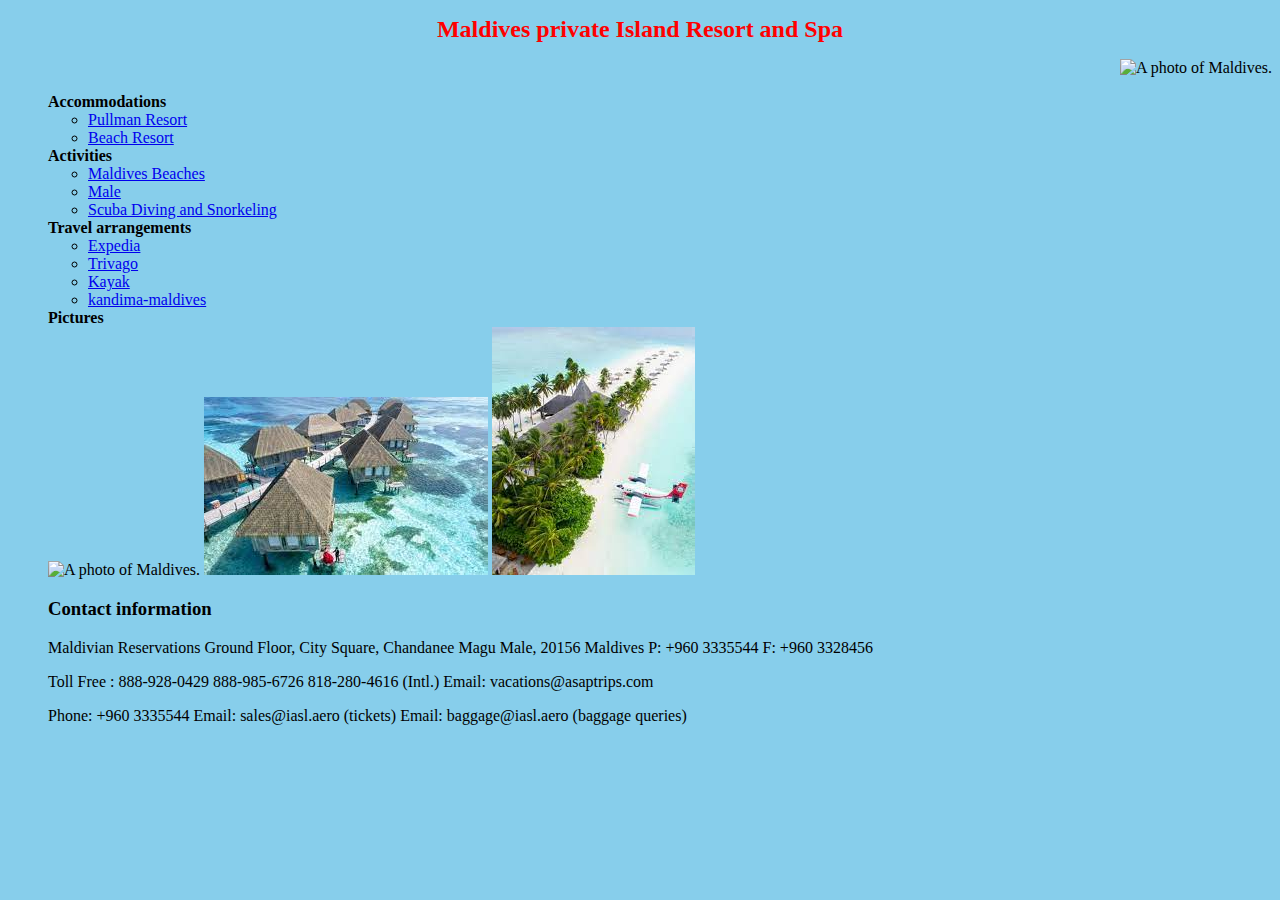
==== resort.html @ 3459d770 "changing css style" ====
<!DOCTYPE html>
<html lang="en">
<head>
  <link href="css/style.css" rel="stylesheet" type="text/css">
  <title>Maldives private Island Resort</title>
 
</head>
<body>
  <h1>Maldives private Island Resort and Spa</h1>
  <img class="s1" src="https://cdn.pixabay.com/photo/2015/11/06/13/53/sea-1027999__480.jpg" alt="A photo of Maldives."></br>
   <ul><b>Accommodations</b>
   <ul>
     <li>
       <a href ="https://luxuryescapes.com/us/offer/pullman-maldives-maamutaa/0062y000002EgEhAAK"> Pullman Resort
     </li></a>

      <li><a href="https://luxuryescapes.com/us/offer/curacao-marriott-beach-resort-dutch-caribbean/0062y000003H62nAAC">Beach Resort
          </a></li>  
  </ul>  
     
     <b>Activities</b>
     <ul>
       <li>
         <a href="https://travel.usnews.com/Maldives/Things_To_Do/Maldives_Beaches_64165/">Maldives Beaches
       </li></a>
       <li><a href ="https://travel.usnews.com/Maldives/Things_To_Do/Male_62543/">Male</li></a>
       <li><a href="https://travel.usnews.com/Maldives/Things_To_Do/Scuba_Diving_and_Snorkeling_64166/">Scuba Diving and Snorkeling</li></a>
     </ul>
    
    <b>Travel arrangements</b>
    <ul>
      <li><a href = "https://www.expedia.com/Maldives.d109.Destination-Travel-Guides?destinationId=6051084&eapid=0&gclid=Cj0KCQjwwLKFBhDPARIsAPzPi-I_Ok7NkDiZKClE8-_q408o9oIw_Qu099r3-igm4dV8ORpL8neQQTgaAkh4EALw_wcB&langid=1033&pwaLob=wizard-package-pwa&semcid=US.UB.GOOGLE.DL-c-EN.PACKAGE&semdtl=a1367521859.b137133149090.r1.g1kwd-299988937669.i1.d1239403200803.e1c.j19032828.k12462.f1.n1.l1g.h1e.m1&tpid=1"> Expedia</li></a>
      <li><a href="https://www.trivago.com/?themeId=1017&iPathId=266&sem_keyword=%2Bmaldives%20%2Bresorts&sem_creativeid=522454089526&sem_matchtype=b&sem_network=g&sem_device=c&sem_placement=&sem_target=&sem_adposition=&sem_param1=&sem_param2=&sem_campaignid=13156530672&sem_adgroupid=128054098968&sem_targetid=kwd-18107392120&sem_location=9032828&cip=1011900361&gclid=Cj0KCQjwwLKFBhDPARIsAPzPi-IuY7YrMNQgwE8DKJpvk7hmjqHI7lG2cBTQqy9eLtIJyAvacrxhY5waAhAgEALw_wcB">Trivago</li> </a>
      <li><a href ="https://www.kayak.com/Maldives-Hotels.149.dc.html?tags=f%3A375&gclid=Cj0KCQjwwLKFBhDPARIsAPzPi-KY_z1ML6EC3r6EWH34S2HQpHfcyEyT_YfAz1lQ9cVYqs2Lk-lsvFUaAgESEALw_wcB&aid=112071029166">Kayak </li></a>
      <li><a href ="https://luxuryescapes.com/us/offer/kandima-maldives/0062y000005GBVuAAO">kandima-maldives</li></a></ul>  

    <b>Pictures</b></br>
         <img src="https://encrypted-tbn0.gstatic.com/images?q=tbn:ANd9GcTDh0uhCD-baWtPDMzpZA0y7xYFFF04ejZGNA3gHA5V_y3mTBcbgqt5Kvef6bN-2qlGE6E&usqp=CAU" size="10 px" alt="A photo of Maldives.">
         <img src="[data-uri]
                    [base64]/L1jsNmdbVoOQLu/45wNhZ4mIzVoBm3uz0bSkXTZ/[base64]/zjQ4bY8uWMqEsDTK5IbfWKSnS/IR42+zAT8bNUoS5ilBDh0lNAH3GtLNeNvsOdh8hTJZJvxVxvUV6R7jdny1hlAEimajtz4NFOH2XLSpKgCDcB7GoJpvceUUmNeBU6ljxRehGbypAOLw4UCxBN2bpbhFiJimAIF9fPTSJOHBLA2DPr/aGRSmq8itJUkAA/Wu+Lf44GiqtX21oMmhKmChwzDzdjpSA14IEFQ8QahH3aGI8WvBCVtRMxbBKgdHDBTwScQHZ/M0fdwhaoKSQMpIAc0ZvmIrmJUX8R3hr777qwyF5MdJSKgs4OjtFaglIsKmzX6/2gXDzlkBJqDTMNOdawSFjKzKB0LN+Wgo3JHLlOAfhr67uUdKIKixBI3M3k8RCSoVbhvHF4Q4/EqlTMypWU/uckHiWvBfRkOJ+EQtBSQCDwqNaAQpmdmkP8X/2/MdiO0ZCkqCQAbuT523GK17VJLuBwyv6wrodSz5/j8eSp0zcwIJZPwoKi5bThSAEFSyyfETqAX3bo82LhFT1mW6RlLVtk38Y+g7L2RKlAqQEqJ3pcgVtVrC7ROaSRTJuqM3svs3MmAKWSgEsARU8W0HExs8PgU4YFITlToQXI1ezq9XMEGShJc0BIamm8bxbz6QHtvE90gDN4iXbUU3voW6wKbYsJJ9iDH4lSpipigQ/wh3CE0UCPImmpgVGY+JRO9q1I+UCT55arFjSlgAzRMbVU6R4WYBmB3ecQeKn3o7lnxz0mFpKlGrgDWu9mvwia8Qwy1UBxVVmIPRn6x5PxcwoSAU1LWFx/cQOjHzUbg4awvv8Ae8wjiv0VWWSyZMoSXuLZtS731aISVsS5YEjfWjveGsvCFgpKmcDTr9TCnby1ysygXBCQzDWn/SBDPFSXgX7pKEJIWC/6VfIca0gnFvutrXTrF+xpHeykzM16s28WgrH4JSUlSV61oLE/kwfqrWzfdPgXoUyE2ZzpuLHWPZQyyw4Ftw9K8dOED4BS1BIzsCNGuyn9Idr2d4VqzF6m3UQFiprYH8iU9AeyMSqWohiQ1tCliflSD9rzF9w8tBXnWSEgVKcmU0B0BJ1tFIwSTh5czMXK1psbJDaf1DTWGPZ4CiApTAukEEWqKEMoNQchuhHPemV5/jtD/ZchQkyjrkS6VM3w6+TtBm0ZiEoamZVgmjm4YAVrSFu0MSpKRlaoYBibgt8mflC3Z+PUZoMw0llmtUAtY3+xitNLo8/l2M8BsZKUKmzgtaixyGjUfmakw4wOPkLAlooQ/gIqDcv1eANnY6euapS27tRypSGpb9QDqPpB42XLTO7xAKSQXAPhNGtYGNC/[base64]/ONtmc9jfC9opgYUW5YEpIby/MaDA4lS0kTElFQRlPUUagijC9m5QlpC3UtTEreuZqtwhjPlgJSM3wsL1tGTHctLZ5MlpWxy/Fd3pavGAJ0gpoBQ6OzbnixGIVmIOYUFDpW8GKIVQg9fuflFETeqFYWEp8bjQsRQbzYxdhpwUcuYKFNDSm6IY/Z2ZQL0I4uwpu3aRPB4US9zm5L5i9b6l98MT009FwUNGPXTrziuZJJ8QY1djSmrNwiBd1HR6htwt1i2VNAdJcAD3TrDGTTemZc7NWpakF3FqO/V93AxA7JUmmdPr9C0MdpYhSVhZAUAWclmO7g7DSKl9o0v/lppS8SZ0Sxds/YKJa84QA1yDfgfL0jR4SQAoqADpcUFNzWpfdAsjFeEhYLKLpKa0tV2PVoslKSPEHCSCwdm6W573iYEQXiu7SqYVkUoC1FaUs19YwmOxpmKzK14faD+0eOSpWVLkAuauMxufteMzOxSlK8QYD3SKRP7Fp/olPWC4HkYGWtrM43WiozMxiMxWkXlEW22PkrzIfUgKHOxiaFGoVzBjPJxS0sHoHa2prBGI2qEqSEZgTWop+YjU6OzHSZrMNtlCEBCkqJTSlm09GgPbeLTOlqSgEKAzB9WIV9Izs3a0w0yoPNP5ij/ABmYmiUyxyQPbQHy8MZVL8Go7PYsSUFCvEHLMWAqT8iPKDMdtpC0Kl5WJH7gaxhjtyazMhv6BFkra0wVSmWnlLSPpC8mujPXscyJi5RYMWUSHLC+/lDdG3F5SkpRVLFlm+/4LRmpG1Jiq5Zb/wDxp+bXhxsRKZs1EpSCVLVcUDXPEU3Qd6Qk1LevY/wE7/8AmTW0xTAKyvmCD8Qr+m2sF9n1PMJBSQVqBImKUAQWNCPEXDE/[base64]/Yf3gTbkoLlgAF0OKPc0GlRXfrClGMKAVIV4h8TgBidAKafSFp6Ed96NBs2UchSoulmDHzJ3qf3WCjINEhRYMCksX5HSMxs/bExMwvLdO8V4ONI1UxZDMTl1MND2ZNaPFJKSRUggafLSFC9mJVnmEMoq/TUgOwb50hilBJUwykhwb2uNwMdP8A9JYHXerjfz4xTQr7QimLm4cgBa1OzUffoqgvWA8dtCZMdSgAQkBJINDSoNgaaDfGpyd4llfqG9xSvX8wNO2elLgJBSkAkHXh5H0hXIj5a/oE2SDMkutipNM2rMCOtWeGEsGX4b3tpx5xnsFju5mMAcq1HwJ/SHuI0k+WhZJYUoRrWz/eGn+xV2uvJ5LmqUACl2sHFfS8SmIKw4qBxP8AeISJWUElLZS4JL+xziSSc5IdzUt7rD/4b1qiqYKGlQK5SwpvLvCfETiCFAEf6sxIbiCzHnuh6tSQWYZlBq2U+g4wFiZYCnbwhgQK/MP7MMJSA8RPKxkWyipgGyhzS+gFbwPM2IlRfvMnBifVqxXtGQkJ/lliA5BYeX7eUCyNpzQGYHiXeIspLG+JwoQUFCnSPiSaO2ldG3Qp7QbRShJQnUAsKMK6PQ8IOx+PTKlqcpzs6Uio4F9CXjA4glaviAFy73vr9Y0SNT0ezwFJqW5wvnYYKYvbR3eL5gUD+7jp6xJXi0/tF5Rz1TATJCQWf3wgcy/[base64]/o5PjP8AHs3ktS56cPkQQcOhKc4UHzmZKWSAW8IEthWyuEawL+F0rQxynMQ9XYhlGgLboxnZfF93LEyZmqGGYUdvN+PKNds/[base64]/eJBQxsBca308402yMEZYJmKU9spsE8h5xdNid7GaZVN3PQhy59YgskkJNc1XBuN1dI9SnK+UvqAxpEEprn4MoHrFEB/[base64]/th8rLmI8JQdCDQfTWBZuGU9Ehuf5gOdg5aMp2p+If0p+ZjL4r6x5HQIGs4XV70ihH0+0dHRZEWeJ/6jHk34uv2jo6CK/JVNFOkDmOjoWh5Ol6Qbh7n3qY6OhEGi5XxDpDXDoGYUFx9I6OgCG5xtJUxqfy1fKPmU1IzGmkdHQI8D36FiP8w8j849xPxDp8xHR0D9je1/hucD4pa3rUX6Rpezf+QOY+kdHQs+AT/IOxmnM//rGbPixC3re/IR0dC5PAz8lGOQMhoPZML8b/AJYjo6IMqjTdlv8AMP8ASPmY05/Xz+gjo6K4/BX0cfi6n5GCU1Jfj9I6OijFRVM06f8ANEZV1/7sdHQy8C/9EcJdfMxXO05n5x0dB9i/8k5fwr96mBloGewv9I6Ohp9kq9BWI+JPI/SISqmtaGPY6MvA7/kyuUkPb2xjwx0dBFP/2Q==" size="10 px" alt="A photo of Maldives.">
        <img src="[data-uri]
                  HpoDn6y5H0FE8Dw6BrhVR8wEgDMKs59CT9Zol6aKdksG5JydbIMZY6ZP/SIHv8AvtWwq0kWKkafGKiqRTGqBNSNQJo0hc2MTTE0xNI0xGeUrGpUqarFMVRqVNRFGVx/[base64]/cJQs2U4hR5jkD7kwIAHfP0mgeacS91wugD3yFHp3P79p6nZ2Kqpj9OVMAQI6EfuKHbiFOAR1luo22+k561HKPd7L1QEnGC3cCgYEgnBmRBPbeK0bfA3LjMVJwxME5I6fYCh+GsK4LsVldhuAOk980xu3desaY1Esxb5fKd/wDigbVNx8e4S0U3OFhoJ2/lAiO//NK/xrWraXSpl2IB3xkz74H2qAtu7awQEMmZyZXMKc5iK0ItaQz6m0iQgiQf74OKXKa8q/oCnYJyu6bjDShB0gCSZaDIyema9M5fzG7as3LzqhVQpKJBMkgHTpMbMN+3vXmiXhb1X0OqYABEEBjBG5mJGa6n4T5kilfFJCtgtGR+oEwM5X8g9MjHJwnfi1e/uC9Kk9/g9J4JTBJEamLD2O0joYjFGW0iqOGshVCLMDaSSY9zk0UK6iDHqJNSqDURTGdqhTsagKJIzzY5qNI0qNCGxU00jUWNQEem11U90Cq9Y7D7CiBs8fRLjp/DVmBGWjcehnPXpWNfa7bZJV0EgQQwGcH33P3qH+aOmEKgTsox9gaJs8U6rLghWEhXETjB0nMYGa47i13RtSvoP4ZyUDfrK6EH+9hJiOoE+xIqHEcmtHS11ipXcIQXZYyCdgds5x2qTX9elVIXEBTA/wC5gBv7jpWo1i4NDBLbFhpEAsC51HynVBgAmTOAKGHK9a/ka4uOjMucVZW2bdqyuVJnUwdhES7AyRtjA9Kxk4prZZiNGgxG8hmZjM9xA+9dja5HqE6beouUOkGQV36wPlj6+tZHH8uK3rlsaSQA0aoY+WPLMz1p0YOCvdt+QraQuHuMFRkKeWdjB6kYicT9YqrnNlPM6jS2kPAOJIz/ADJ+tU8Pa05YrjYLvPrGAPQVO7cFwNCQ2gjeRPSARtmsrb5XehcpWBcsvDwiCYJYAdTG+31ozl3KndnDORbnM/[base64]/[base64]/wCDqr3AW4a/[base64]/YPP2RPi+FCyA5VumqCp+o/[base64]/Su8+GOYub5d2W1acZ1ABToAEII2gzOOozXeWLdq4q3EVSDlWgdcY9elOjWVb7QNKR4nZsXHjw0ZpGn5ST3jf3r0L4M5aLdy3cZLouXLbhtYgJo8Mx6hteP+k11lngkViVtqJMsQACT699zRHD2SsyZkz2j0p2HAoPl5LUEiwUjTms/mvN7PDIHvPoUnSDDGW3gAA1oSvoJugsmgDzSzn+ImDGSBnbeiOW8Ql9PEtt5ZK7EGVMGQdqxuffBFjim8RtS3P8AWjlT9VIK/ijS3sU6p2n9DV4Tn3Dajb8VQ09ZAPs5Gk/Q0XxVwEiMiN/euc/+w7KrFq5cUx+s+IpPqDH4rR4DhvCtrbwSsgxtMk4n3o2o+GKnJqNMMBpTTA0qggRNMTQHN+aW+Gt+JdbSkxME5gnYexrI4z4rtj5Ea5b0ai48o6YUOBqMHIn/AIjkoq2NwenyZ3WNW/t+TZv3pwMfvtQ/[base64]/QsMUQ9ABgg9wBFNb4g4CyIK6f/kWn3Gw+1Z168uFYGB0kH8xR/[base64]/M2LgK2EU7E6kbqcESCI+mPSrhJwfJq2XGdM9rUU9cJ8OcwvDSWcGXKsXMapMgIGyACfpNdxbYlQSIJAkdj1FdLFmWRaQ9Ox3NCXxgg5B3BAII9qJcVicyNwExctqMRrRyNs6mDY+1PXYEmZ3E8ytcMbjAPb1/M/zpbKqY8hbyqJ2AAn3qPDfHdn/8viS2ABo8sDqzGTM9varbfB3HUrcFpgc+WXRp9H2jSKt+HvhPhl8R34e3JOkAgwAMkqDtM9O1MXeypW0uK/V3/RrcL8ScO/69DRMPieuGmPzRK8baeJE+YqJB+ZRPlJGRAORg1z/PuQcPZTxUlMhdEyhLdgflO5+m1YvB8DbVj4bPbyTFt3QY92jp2q3Hygfi44vjNtPxStHoDWUOxiqn4c9CD9f6Vz/DWnIxfu/9ysPuUq/ieE1Aarlw9wXaGHUEKQIqqYEnh8y+yOU+PeeWyBYWCVaWb9IYAiB3Iznp/IbgOd2ns+ELZLNIEBWl2+UzAyCQBnYCofGXKCttfAshmyToRgAAVEsQSOp7dav+B+SJ4YvPIuBj5R8oJQROJkT3qcJLaZvj630ax/D4ulbT6bdefpZ0vB8KLVtbageUbDuTLR9TRHh+p+1SuOPeqPFpiVI4M5ucnJvb2ePcJw5Nwi4QqRlsYOyjBzv/ADormHLr0jSqxhQxZQox3BJB61H/AA6XLoQTpVXcljJYhDlvrGNqCbmdy1rSQwdRhv8Ax9964C5TknHuumdfjqyvjvh24Ms+qSNmz9FI/nSt8tgqr3QDnAM43MucT7A7iof5mdGgnI2ImI675FLg+ELqbtxiE7/qf0XsJ609PIl8z/AKa8BD2uF/[base64]/giz/DBYIEaSIMkHUcQhyIWcdBmgnFeFvwIYTZs/KF0aY825DZJkgbY9pqXDcMpKPgkEiZK4knPbYRHc1HheLA8gMwvU6gIHrvBI+xqzhLJMyzBC2VKhgJbbOcST9R3pe93opHYfB9hblw9CpDDUJyjCQJ+uR2r0Emua+D+Eti14gUaix33ECOvy7n6RXR10fSQ4419TTBVEc1RfUERAq41U9akDLozL3CqJgaZ/0mPxtW3y+1otqucD065rM4j99fxS4bmV4GHVG9UJU/Y0dgY0rbtL9dE/iFSyqgtpcGSVfbsOh7mucPACZ/w2n1t3CD9tq6biH1Nq6QMVALTIypGXKnKTadfZmJwywYi6P+oKT/ANwP9KLfUFE7xn3rRK1RfQGrsRKEq2/xQGj+lWswjygSfyfWg2uQYnc/YetR8UyPp3EdD09qtiIutFpO5gg9du38qo1HtV7HzZJ7gYio617n81LCo8f5TxCqt3iXYanBRVnr/Uk/vNYnE3lkajnSBHSQAKna4eQZjEMBMwMZP4q+1w+x3MkzGMY+01ykoxk3/[base64]/sceSCxyTTASbOFucfcYBVUIsbgeZgZyW++1SsBzlmb/[base64]/c1di+CA1TOZ267zUZPb8US6EnpH5n9mpeD6GpYPGj57sjQ6sBPcHr6fvtRacUCAGEGQAZI3OTH1/[base64]/1Y+p3PvWjasjw2BBkMjjMbSpnt8/4peSK1yImkC80dw4eSUKhG0iG/8Al0JPfr6VLguNlwzjCAiCBBUfKMdp69qtQ6hDQVIgkGAQcdDjPX0q7gODmIBKkx8u+ZxjMSB9RRWuNNCpbdo7D4f5Ul63buydJJldtgVjynfPpj3rteFshFVVEAAAddvU71m/DPLRZsKoDCfMdWDJwZEmNtvatpVrpYcajFaGxVCFSApRT09EZFqY1I01ELZA0xFSNNRIXIhpqi7iioqm8tEJkjOdft6/vFOGkRirr2230H96HVY3/wCasQ9D6cVWW9PtVoiq3QTMwKhPBUGBJxnr0/lU89/396mbW2P6ZqHhev8AKoDs4Hj/AIZFxpt3NDQIHzLg4wc9e9YPE8g4m2S9yGVQT5Nv7/eu11k4nzd+gFAc1ua4tIfJ+ruzf0ArPKMbs7cZSqjhuINtskwPXBYH+f0qq3wzQSDMiBjYek11qfC9tYkeeNp/Yn1oHmnAvbChAN4MdRHSl8O29lzqSSo5qySuo5yI/vH761ocKFC6dRZ2EncwN4npnNTXgLhElc9ZrU4X4eveG3ELCqveZbvHeKTkxycWwJpR3Ex+YAhRb6g6j1z0+1bjQLa6j5nCkR6ef+YrQs/BN24niMNLDZQPMxYgy0mBvt0g0uF+FLw8WIZ7ZClQJJkSNLdMEYB61myYpOK0/cTbMjh7JuOoKkmcKudM5MwM5EV6H8J/D9y2wu3NKyI0FQW3IO/y9NuhNWfD3wvcsX/EZ1ZApAmdUkdthEkV14p2H02+UvHSLhDyxRTilSrcNFSpUjRAMid6VORUagDEaY05pGiQDI1C4MVOovRCpAzpVRXMelFMKpdasRJFDiara39c/v3on2pVASiMdaeP3NOxzgT3/ZpeF6UQNnmvHc4CXrVsEFH1C44kxKkAY2g/0ozlHDaE1tvHr5RE4mlSrByckrO5Dor5rxEoptsRO5mCRBnIzvRfDsty2GMAx/5DBx2pUqXgyOTdjJRXwlL6h3LOT+NcgyEU+c/0B712icKoAUABQIAjEDalSrWjOy0WqsVIpUqhQ5aBn9zipqKVKqLHpGlSqEGFM1KlVoEd6rpUqvyLYjSpUqJC2MaiaVKiQuREioxTUqsWxtFMVpUqIBkSKbTSpVYJ/9k="></br>
    
     <h3>Contact information</h3>
       <p>
        Maldivian Reservations
        Ground Floor, City Square, Chandanee Magu
        Male, 20156
        Maldives
        P: +960 3335544
        F: +960 3328456
      </p>
      <p>
       
        Toll Free : 888-928-0429
        888-985-6726
        818-280-4616 (Intl.)
       Email: vacations@asaptrips.com
      </p>
      <p>
        Phone: +960 3335544
        Email: sales@iasl.aero (tickets)
        Email: baggage@iasl.aero (baggage queries) 
      </p>
  </ul>      
</body>
</html>
---- css/style.css ----
h1{
  font-size: x-large;
  color: red;
  text-align: center;
}
ul{
   line-height:normal;
   font-size: medium;
}
body {
  background-color: skyblue;
}

.s1{
   float: inline-end;
}
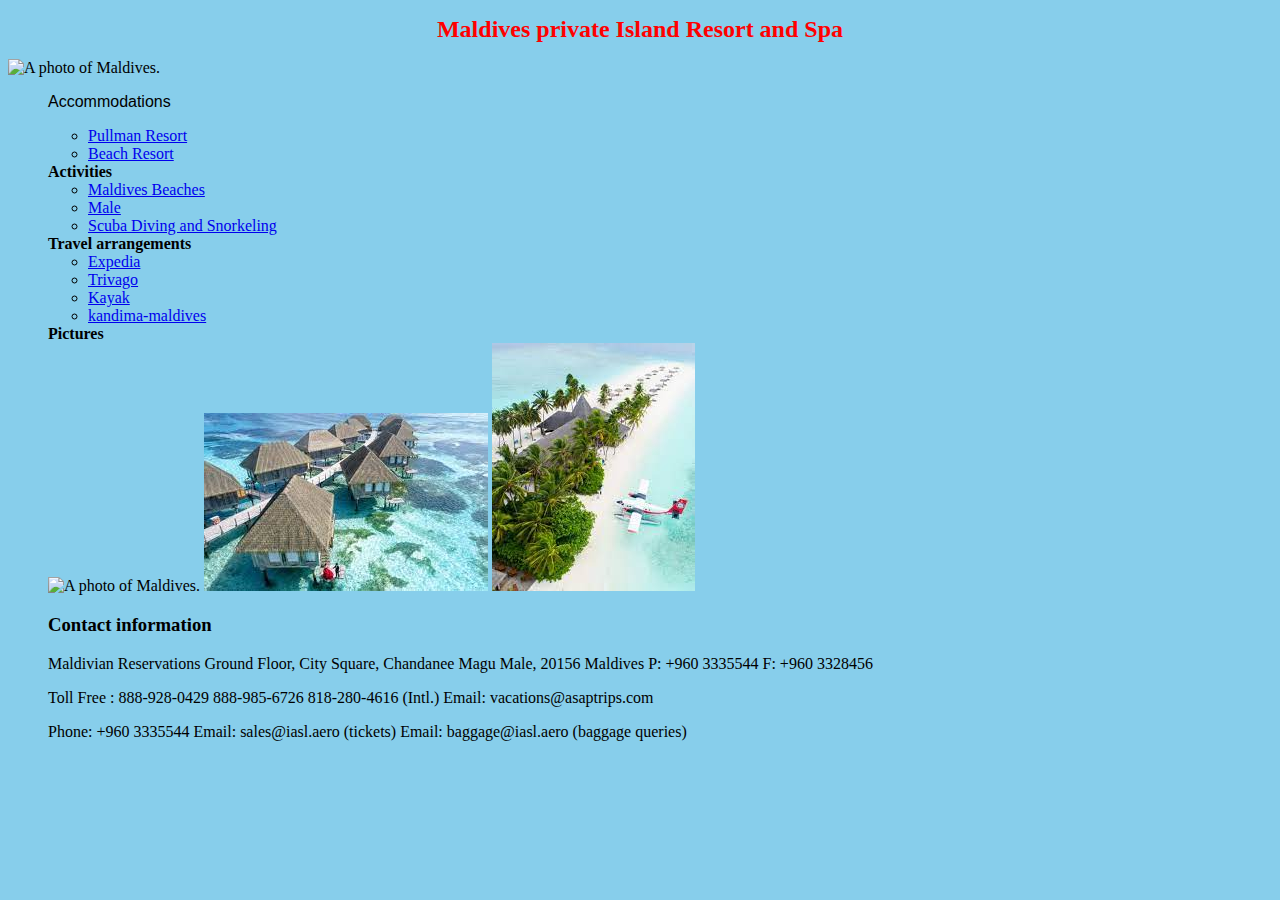
==== commit 4aba70a2: "changing image size" ====
--- a/resort.html
+++ b/resort.html
@@ -7,8 +7,8 @@
 </head>
 <body>
   <h1>Maldives private Island Resort and Spa</h1>
-  <img class="s1" src="https://cdn.pixabay.com/photo/2015/11/06/13/53/sea-1027999__480.jpg" alt="A photo of Maldives."></br>
-   <ul><b>Accommodations</b>
+  <img class="s1 centered-image" src="https://cdn.pixabay.com/photo/2015/11/06/13/53/sea-1027999__480.jpg" alt="A photo of Maldives."></br>
+   <ul><p class=p1>Accommodations</p>
    <ul>
      <li>
        <a href ="https://luxuryescapes.com/us/offer/pullman-maldives-maamutaa/0062y000002EgEhAAK"> Pullman Resort
--- a/css/style.css
+++ b/css/style.css
@@ -15,4 +15,12 @@
    float: inline-end;
 }
 
+.p1{
+  text-align-last: left;
+  font-family: 'Franklin Gothic Medium', 'Arial Narrow', Arial, sans-serif;
+}
 
+.centered-image {
+  width: 100%;
+  height: fit-content;
+}
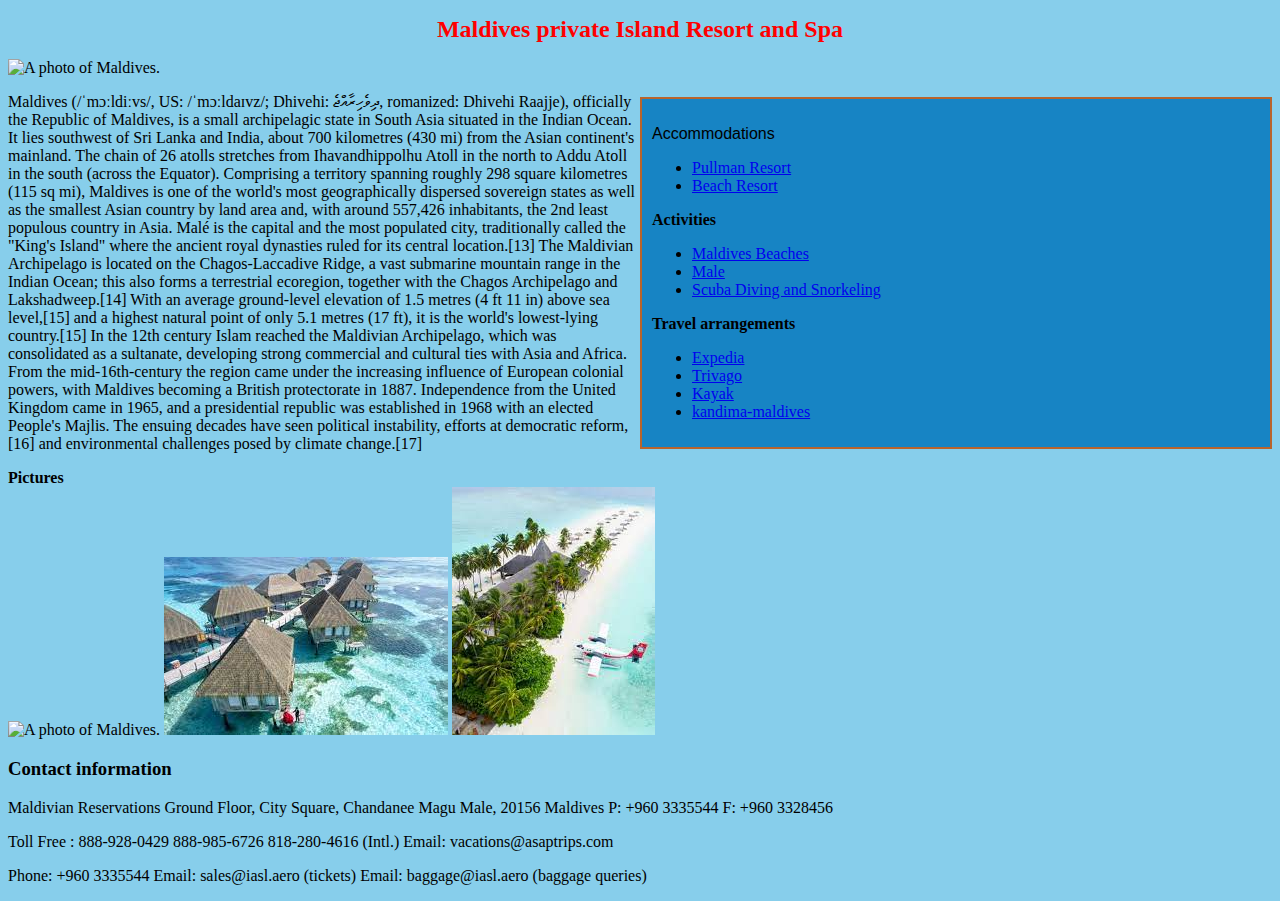
==== commit 601de82e: "working with box model" ====
--- a/resort.html
+++ b/resort.html
@@ -8,7 +8,8 @@
 <body>
   <h1>Maldives private Island Resort and Spa</h1>
   <img class="s1 centered-image" src="https://cdn.pixabay.com/photo/2015/11/06/13/53/sea-1027999__480.jpg" alt="A photo of Maldives."></br>
-   <ul><p class=p1>Accommodations</p>
+  <div class="my-class"> 
+  <p class="p1">Accommodations</p>
    <ul>
      <li>
        <a href ="https://luxuryescapes.com/us/offer/pullman-maldives-maamutaa/0062y000002EgEhAAK"> Pullman Resort
@@ -33,7 +34,36 @@
       <li><a href="https://www.trivago.com/?themeId=1017&iPathId=266&sem_keyword=%2Bmaldives%20%2Bresorts&sem_creativeid=522454089526&sem_matchtype=b&sem_network=g&sem_device=c&sem_placement=&sem_target=&sem_adposition=&sem_param1=&sem_param2=&sem_campaignid=13156530672&sem_adgroupid=128054098968&sem_targetid=kwd-18107392120&sem_location=9032828&cip=1011900361&gclid=Cj0KCQjwwLKFBhDPARIsAPzPi-IuY7YrMNQgwE8DKJpvk7hmjqHI7lG2cBTQqy9eLtIJyAvacrxhY5waAhAgEALw_wcB">Trivago</li> </a>
       <li><a href ="https://www.kayak.com/Maldives-Hotels.149.dc.html?tags=f%3A375&gclid=Cj0KCQjwwLKFBhDPARIsAPzPi-KY_z1ML6EC3r6EWH34S2HQpHfcyEyT_YfAz1lQ9cVYqs2Lk-lsvFUaAgESEALw_wcB&aid=112071029166">Kayak </li></a>
       <li><a href ="https://luxuryescapes.com/us/offer/kandima-maldives/0062y000005GBVuAAO">kandima-maldives</li></a></ul>  
+    
+    </div>
+    <p>Maldives (/ˈmɔːldiːvs/, US: /ˈmɔːldaɪvz/; Dhivehi: ދިވެހިރާއްޖެ, romanized: 
+      Dhivehi Raajje), officially the Republic of Maldives, is a small archipelagic 
+      state in South Asia situated in the Indian Ocean. It lies southwest of 
+      Sri Lanka and India, about 700 kilometres (430 mi) from the Asian continent's 
+      mainland. The chain of 26 atolls stretches from Ihavandhippolhu Atoll in the 
+      north to Addu Atoll in the south (across the Equator). Comprising a territory
+      spanning roughly 298 square kilometres (115 sq mi), Maldives is one of the 
+      world's most geographically dispersed sovereign states as well as the smallest 
+      Asian country by land area and, with around 557,426 inhabitants, the 2nd least 
+      populous country in Asia. Malé is the capital and the most populated city, 
+      traditionally called the "King's Island" where the ancient royal dynasties 
+      ruled for its central location.[13]
 
+      The Maldivian Archipelago is located on the Chagos-Laccadive Ridge, a vast 
+      submarine mountain range in the Indian Ocean; this also forms a terrestrial 
+      ecoregion, together with the Chagos Archipelago and Lakshadweep.[14] With an 
+      average ground-level elevation of 1.5 metres (4 ft 11 in) above sea level,[15] 
+      and a highest natural point of only 5.1 metres (17 ft), it is the world's 
+      lowest-lying country.[15]
+      
+      In the 12th century Islam reached the Maldivian Archipelago, which was 
+      consolidated as a sultanate, developing strong commercial and cultural ties with
+       Asia and Africa. From the mid-16th-century the region came under the increasing 
+       influence of European colonial powers, with Maldives becoming a British 
+       protectorate in 1887. Independence from the United Kingdom came in 1965, and a 
+       presidential republic was established in 1968 with an elected People's Majlis. 
+       The ensuing decades have seen political instability, efforts at democratic reform,
+       [16] and environmental challenges posed by climate change.[17]</p>
     <b>Pictures</b></br>
          <img src="https://encrypted-tbn0.gstatic.com/images?q=tbn:ANd9GcTDh0uhCD-baWtPDMzpZA0y7xYFFF04ejZGNA3gHA5V_y3mTBcbgqt5Kvef6bN-2qlGE6E&usqp=CAU" size="10 px" alt="A photo of Maldives.">
          <img src="[data-uri]
--- a/css/style.css
+++ b/css/style.css
@@ -22,5 +22,20 @@
 
 .centered-image {
   width: 100%;
+  display: block;
   height: fit-content;
 }
+.my-class {
+  border: 2px solid rgb(185, 100, 44);
+  padding: 10px;
+  background-color: rgb(23, 132, 196);
+  margin: auto;
+  margin-top: 20px;
+  margin-bottom: 20px;
+  width: 50%;
+  box-sizing: border-box;
+  float:right;
+}
+.txt-class{
+  min-width: fit-content;
+}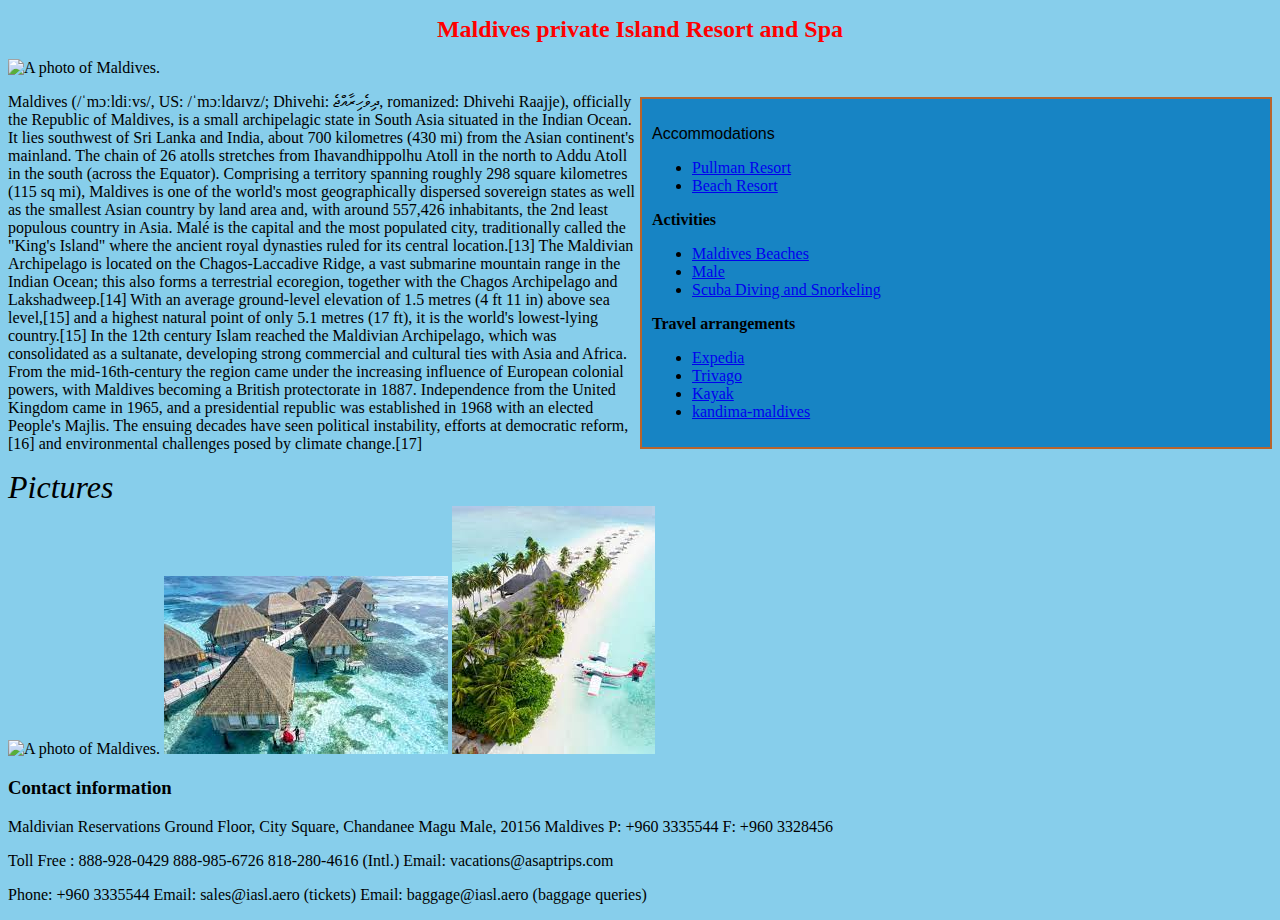
==== commit 7ebb18ed: "adding some content" ====
--- a/resort.html
+++ b/resort.html
@@ -64,7 +64,7 @@
        presidential republic was established in 1968 with an elected People's Majlis. 
        The ensuing decades have seen political instability, efforts at democratic reform,
        [16] and environmental challenges posed by climate change.[17]</p>
-    <b>Pictures</b></br>
+    <span class="my-span">Pictures</span></br>
          <img src="https://encrypted-tbn0.gstatic.com/images?q=tbn:ANd9GcTDh0uhCD-baWtPDMzpZA0y7xYFFF04ejZGNA3gHA5V_y3mTBcbgqt5Kvef6bN-2qlGE6E&usqp=CAU" size="10 px" alt="A photo of Maldives.">
          <img src="[data-uri]
                     [base64]/L1jsNmdbVoOQLu/45wNhZ4mIzVoBm3uz0bSkXTZ/[base64]/zjQ4bY8uWMqEsDTK5IbfWKSnS/IR42+zAT8bNUoS5ilBDh0lNAH3GtLNeNvsOdh8hTJZJvxVxvUV6R7jdny1hlAEimajtz4NFOH2XLSpKgCDcB7GoJpvceUUmNeBU6ljxRehGbypAOLw4UCxBN2bpbhFiJimAIF9fPTSJOHBLA2DPr/aGRSmq8itJUkAA/Wu+Lf44GiqtX21oMmhKmChwzDzdjpSA14IEFQ8QahH3aGI8WvBCVtRMxbBKgdHDBTwScQHZ/M0fdwhaoKSQMpIAc0ZvmIrmJUX8R3hr777qwyF5MdJSKgs4OjtFaglIsKmzX6/2gXDzlkBJqDTMNOdawSFjKzKB0LN+Wgo3JHLlOAfhr67uUdKIKixBI3M3k8RCSoVbhvHF4Q4/EqlTMypWU/uckHiWvBfRkOJ+EQtBSQCDwqNaAQpmdmkP8X/2/MdiO0ZCkqCQAbuT523GK17VJLuBwyv6wrodSz5/j8eSp0zcwIJZPwoKi5bThSAEFSyyfETqAX3bo82LhFT1mW6RlLVtk38Y+g7L2RKlAqQEqJ3pcgVtVrC7ROaSRTJuqM3svs3MmAKWSgEsARU8W0HExs8PgU4YFITlToQXI1ezq9XMEGShJc0BIamm8bxbz6QHtvE90gDN4iXbUU3voW6wKbYsJJ9iDH4lSpipigQ/wh3CE0UCPImmpgVGY+JRO9q1I+UCT55arFjSlgAzRMbVU6R4WYBmB3ecQeKn3o7lnxz0mFpKlGrgDWu9mvwia8Qwy1UBxVVmIPRn6x5PxcwoSAU1LWFx/cQOjHzUbg4awvv8Ae8wjiv0VWWSyZMoSXuLZtS731aISVsS5YEjfWjveGsvCFgpKmcDTr9TCnby1ysygXBCQzDWn/SBDPFSXgX7pKEJIWC/6VfIca0gnFvutrXTrF+xpHeykzM16s28WgrH4JSUlSV61oLE/kwfqrWzfdPgXoUyE2ZzpuLHWPZQyyw4Ftw9K8dOED4BS1BIzsCNGuyn9Idr2d4VqzF6m3UQFiprYH8iU9AeyMSqWohiQ1tCliflSD9rzF9w8tBXnWSEgVKcmU0B0BJ1tFIwSTh5czMXK1psbJDaf1DTWGPZ4CiApTAukEEWqKEMoNQchuhHPemV5/jtD/ZchQkyjrkS6VM3w6+TtBm0ZiEoamZVgmjm4YAVrSFu0MSpKRlaoYBibgt8mflC3Z+PUZoMw0llmtUAtY3+xitNLo8/l2M8BsZKUKmzgtaixyGjUfmakw4wOPkLAlooQ/gIqDcv1eANnY6euapS27tRypSGpb9QDqPpB42XLTO7xAKSQXAPhNGtYGNC/[base64]/ONtmc9jfC9opgYUW5YEpIby/MaDA4lS0kTElFQRlPUUagijC9m5QlpC3UtTEreuZqtwhjPlgJSM3wsL1tGTHctLZ5MlpWxy/Fd3pavGAJ0gpoBQ6OzbnixGIVmIOYUFDpW8GKIVQg9fuflFETeqFYWEp8bjQsRQbzYxdhpwUcuYKFNDSm6IY/Z2ZQL0I4uwpu3aRPB4US9zm5L5i9b6l98MT009FwUNGPXTrziuZJJ8QY1djSmrNwiBd1HR6htwt1i2VNAdJcAD3TrDGTTemZc7NWpakF3FqO/V93AxA7JUmmdPr9C0MdpYhSVhZAUAWclmO7g7DSKl9o0v/lppS8SZ0Sxds/YKJa84QA1yDfgfL0jR4SQAoqADpcUFNzWpfdAsjFeEhYLKLpKa0tV2PVoslKSPEHCSCwdm6W573iYEQXiu7SqYVkUoC1FaUs19YwmOxpmKzK14faD+0eOSpWVLkAuauMxufteMzOxSlK8QYD3SKRP7Fp/olPWC4HkYGWtrM43WiozMxiMxWkXlEW22PkrzIfUgKHOxiaFGoVzBjPJxS0sHoHa2prBGI2qEqSEZgTWop+YjU6OzHSZrMNtlCEBCkqJTSlm09GgPbeLTOlqSgEKAzB9WIV9Izs3a0w0yoPNP5ij/ABmYmiUyxyQPbQHy8MZVL8Go7PYsSUFCvEHLMWAqT8iPKDMdtpC0Kl5WJH7gaxhjtyazMhv6BFkra0wVSmWnlLSPpC8mujPXscyJi5RYMWUSHLC+/lDdG3F5SkpRVLFlm+/4LRmpG1Jiq5Zb/wDxp+bXhxsRKZs1EpSCVLVcUDXPEU3Qd6Qk1LevY/wE7/8AmTW0xTAKyvmCD8Qr+m2sF9n1PMJBSQVqBImKUAQWNCPEXDE/[base64]/Yf3gTbkoLlgAF0OKPc0GlRXfrClGMKAVIV4h8TgBidAKafSFp6Ed96NBs2UchSoulmDHzJ3qf3WCjINEhRYMCksX5HSMxs/bExMwvLdO8V4ONI1UxZDMTl1MND2ZNaPFJKSRUggafLSFC9mJVnmEMoq/TUgOwb50hilBJUwykhwb2uNwMdP8A9JYHXerjfz4xTQr7QimLm4cgBa1OzUffoqgvWA8dtCZMdSgAQkBJINDSoNgaaDfGpyd4llfqG9xSvX8wNO2elLgJBSkAkHXh5H0hXIj5a/oE2SDMkutipNM2rMCOtWeGEsGX4b3tpx5xnsFju5mMAcq1HwJ/SHuI0k+WhZJYUoRrWz/eGn+xV2uvJ5LmqUACl2sHFfS8SmIKw4qBxP8AeISJWUElLZS4JL+xziSSc5IdzUt7rD/4b1qiqYKGlQK5SwpvLvCfETiCFAEf6sxIbiCzHnuh6tSQWYZlBq2U+g4wFiZYCnbwhgQK/MP7MMJSA8RPKxkWyipgGyhzS+gFbwPM2IlRfvMnBifVqxXtGQkJ/lliA5BYeX7eUCyNpzQGYHiXeIspLG+JwoQUFCnSPiSaO2ldG3Qp7QbRShJQnUAsKMK6PQ8IOx+PTKlqcpzs6Uio4F9CXjA4glaviAFy73vr9Y0SNT0ezwFJqW5wvnYYKYvbR3eL5gUD+7jp6xJXi0/tF5Rz1TATJCQWf3wgcy/[base64]/o5PjP8AHs3ktS56cPkQQcOhKc4UHzmZKWSAW8IEthWyuEawL+F0rQxynMQ9XYhlGgLboxnZfF93LEyZmqGGYUdvN+PKNds/[base64]/eJBQxsBca308402yMEZYJmKU9spsE8h5xdNid7GaZVN3PQhy59YgskkJNc1XBuN1dI9SnK+UvqAxpEEprn4MoHrFEB/[base64]/th8rLmI8JQdCDQfTWBZuGU9Ehuf5gOdg5aMp2p+If0p+ZjL4r6x5HQIGs4XV70ihH0+0dHRZEWeJ/6jHk34uv2jo6CK/JVNFOkDmOjoWh5Ol6Qbh7n3qY6OhEGi5XxDpDXDoGYUFx9I6OgCG5xtJUxqfy1fKPmU1IzGmkdHQI8D36FiP8w8j849xPxDp8xHR0D9je1/hucD4pa3rUX6Rpezf+QOY+kdHQs+AT/IOxmnM//rGbPixC3re/IR0dC5PAz8lGOQMhoPZML8b/AJYjo6IMqjTdlv8AMP8ASPmY05/Xz+gjo6K4/BX0cfi6n5GCU1Jfj9I6OijFRVM06f8ANEZV1/7sdHQy8C/9EcJdfMxXO05n5x0dB9i/8k5fwr96mBloGewv9I6Ohp9kq9BWI+JPI/SISqmtaGPY6MvA7/kyuUkPb2xjwx0dBFP/2Q==" size="10 px" alt="A photo of Maldives.">
--- a/css/style.css
+++ b/css/style.css
@@ -38,4 +38,9 @@
 }
 .txt-class{
   min-width: fit-content;
+}
+.my-span{
+  float: center;
+  font-style: italic;
+  font-size: xx-large;
 }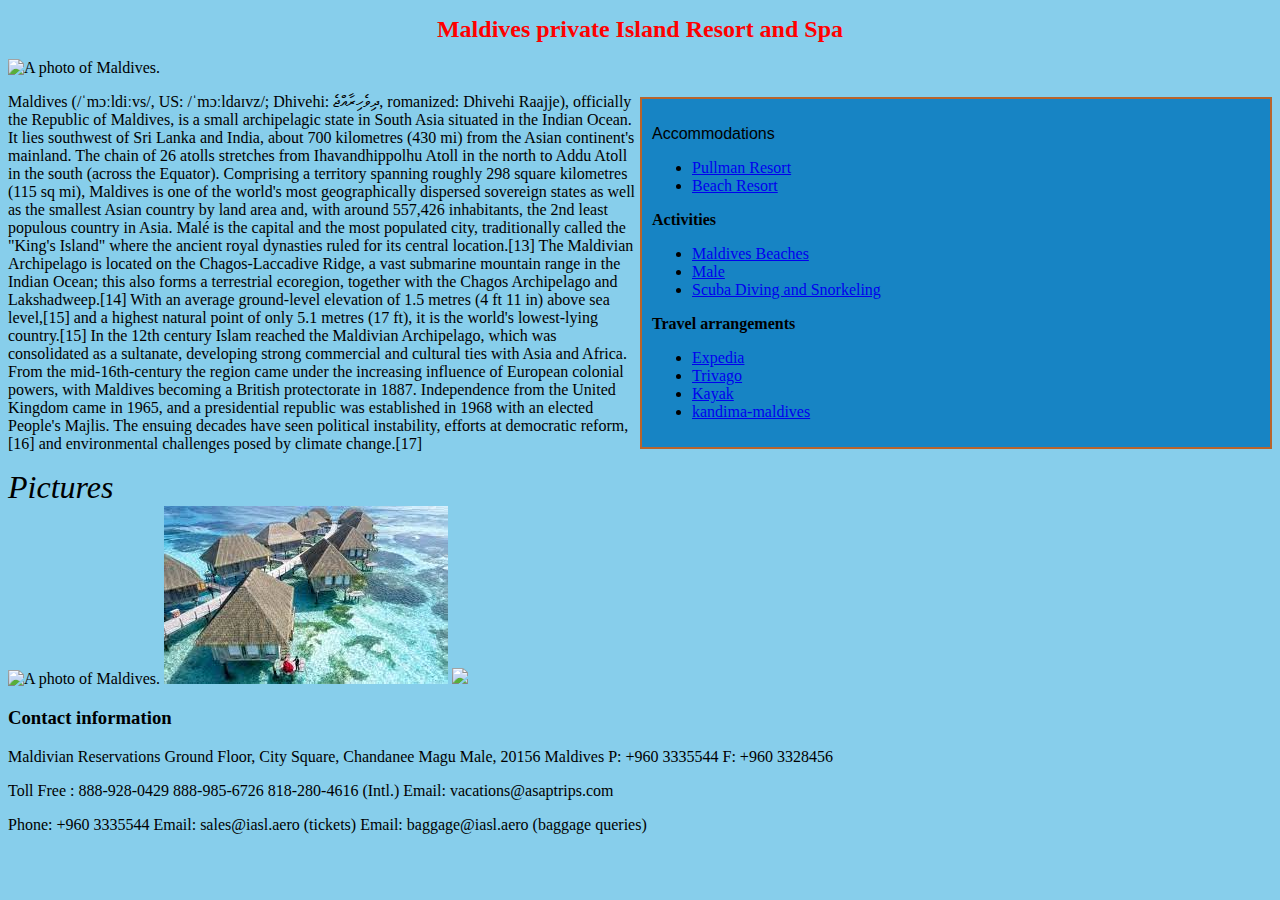
==== commit 5d3cb250: "changed the image path" ====
--- a/resort.html
+++ b/resort.html
@@ -7,7 +7,7 @@
 </head>
 <body>
   <h1>Maldives private Island Resort and Spa</h1>
-  <img class="s1 centered-image" src="https://cdn.pixabay.com/photo/2015/11/06/13/53/sea-1027999__480.jpg" alt="A photo of Maldives."></br>
+  <img src="images\resort.jpg" class="s1 centered-image" alt="A photo of Maldives."></br>
   <div class="my-class"> 
   <p class="p1">Accommodations</p>
    <ul>
@@ -65,11 +65,9 @@
        The ensuing decades have seen political instability, efforts at democratic reform,
        [16] and environmental challenges posed by climate change.[17]</p>
     <span class="my-span">Pictures</span></br>
-         <img src="https://encrypted-tbn0.gstatic.com/images?q=tbn:ANd9GcTDh0uhCD-baWtPDMzpZA0y7xYFFF04ejZGNA3gHA5V_y3mTBcbgqt5Kvef6bN-2qlGE6E&usqp=CAU" size="10 px" alt="A photo of Maldives.">
-         <img src="[data-uri]
-                    [base64]/L1jsNmdbVoOQLu/45wNhZ4mIzVoBm3uz0bSkXTZ/[base64]/zjQ4bY8uWMqEsDTK5IbfWKSnS/IR42+zAT8bNUoS5ilBDh0lNAH3GtLNeNvsOdh8hTJZJvxVxvUV6R7jdny1hlAEimajtz4NFOH2XLSpKgCDcB7GoJpvceUUmNeBU6ljxRehGbypAOLw4UCxBN2bpbhFiJimAIF9fPTSJOHBLA2DPr/aGRSmq8itJUkAA/Wu+Lf44GiqtX21oMmhKmChwzDzdjpSA14IEFQ8QahH3aGI8WvBCVtRMxbBKgdHDBTwScQHZ/M0fdwhaoKSQMpIAc0ZvmIrmJUX8R3hr777qwyF5MdJSKgs4OjtFaglIsKmzX6/2gXDzlkBJqDTMNOdawSFjKzKB0LN+Wgo3JHLlOAfhr67uUdKIKixBI3M3k8RCSoVbhvHF4Q4/EqlTMypWU/uckHiWvBfRkOJ+EQtBSQCDwqNaAQpmdmkP8X/2/MdiO0ZCkqCQAbuT523GK17VJLuBwyv6wrodSz5/j8eSp0zcwIJZPwoKi5bThSAEFSyyfETqAX3bo82LhFT1mW6RlLVtk38Y+g7L2RKlAqQEqJ3pcgVtVrC7ROaSRTJuqM3svs3MmAKWSgEsARU8W0HExs8PgU4YFITlToQXI1ezq9XMEGShJc0BIamm8bxbz6QHtvE90gDN4iXbUU3voW6wKbYsJJ9iDH4lSpipigQ/wh3CE0UCPImmpgVGY+JRO9q1I+UCT55arFjSlgAzRMbVU6R4WYBmB3ecQeKn3o7lnxz0mFpKlGrgDWu9mvwia8Qwy1UBxVVmIPRn6x5PxcwoSAU1LWFx/cQOjHzUbg4awvv8Ae8wjiv0VWWSyZMoSXuLZtS731aISVsS5YEjfWjveGsvCFgpKmcDTr9TCnby1ysygXBCQzDWn/SBDPFSXgX7pKEJIWC/6VfIca0gnFvutrXTrF+xpHeykzM16s28WgrH4JSUlSV61oLE/kwfqrWzfdPgXoUyE2ZzpuLHWPZQyyw4Ftw9K8dOED4BS1BIzsCNGuyn9Idr2d4VqzF6m3UQFiprYH8iU9AeyMSqWohiQ1tCliflSD9rzF9w8tBXnWSEgVKcmU0B0BJ1tFIwSTh5czMXK1psbJDaf1DTWGPZ4CiApTAukEEWqKEMoNQchuhHPemV5/jtD/ZchQkyjrkS6VM3w6+TtBm0ZiEoamZVgmjm4YAVrSFu0MSpKRlaoYBibgt8mflC3Z+PUZoMw0llmtUAtY3+xitNLo8/l2M8BsZKUKmzgtaixyGjUfmakw4wOPkLAlooQ/gIqDcv1eANnY6euapS27tRypSGpb9QDqPpB42XLTO7xAKSQXAPhNGtYGNC/[base64]/ONtmc9jfC9opgYUW5YEpIby/MaDA4lS0kTElFQRlPUUagijC9m5QlpC3UtTEreuZqtwhjPlgJSM3wsL1tGTHctLZ5MlpWxy/Fd3pavGAJ0gpoBQ6OzbnixGIVmIOYUFDpW8GKIVQg9fuflFETeqFYWEp8bjQsRQbzYxdhpwUcuYKFNDSm6IY/Z2ZQL0I4uwpu3aRPB4US9zm5L5i9b6l98MT009FwUNGPXTrziuZJJ8QY1djSmrNwiBd1HR6htwt1i2VNAdJcAD3TrDGTTemZc7NWpakF3FqO/V93AxA7JUmmdPr9C0MdpYhSVhZAUAWclmO7g7DSKl9o0v/lppS8SZ0Sxds/YKJa84QA1yDfgfL0jR4SQAoqADpcUFNzWpfdAsjFeEhYLKLpKa0tV2PVoslKSPEHCSCwdm6W573iYEQXiu7SqYVkUoC1FaUs19YwmOxpmKzK14faD+0eOSpWVLkAuauMxufteMzOxSlK8QYD3SKRP7Fp/olPWC4HkYGWtrM43WiozMxiMxWkXlEW22PkrzIfUgKHOxiaFGoVzBjPJxS0sHoHa2prBGI2qEqSEZgTWop+YjU6OzHSZrMNtlCEBCkqJTSlm09GgPbeLTOlqSgEKAzB9WIV9Izs3a0w0yoPNP5ij/ABmYmiUyxyQPbQHy8MZVL8Go7PYsSUFCvEHLMWAqT8iPKDMdtpC0Kl5WJH7gaxhjtyazMhv6BFkra0wVSmWnlLSPpC8mujPXscyJi5RYMWUSHLC+/lDdG3F5SkpRVLFlm+/4LRmpG1Jiq5Zb/wDxp+bXhxsRKZs1EpSCVLVcUDXPEU3Qd6Qk1LevY/wE7/8AmTW0xTAKyvmCD8Qr+m2sF9n1PMJBSQVqBImKUAQWNCPEXDE/[base64]/Yf3gTbkoLlgAF0OKPc0GlRXfrClGMKAVIV4h8TgBidAKafSFp6Ed96NBs2UchSoulmDHzJ3qf3WCjINEhRYMCksX5HSMxs/bExMwvLdO8V4ONI1UxZDMTl1MND2ZNaPFJKSRUggafLSFC9mJVnmEMoq/TUgOwb50hilBJUwykhwb2uNwMdP8A9JYHXerjfz4xTQr7QimLm4cgBa1OzUffoqgvWA8dtCZMdSgAQkBJINDSoNgaaDfGpyd4llfqG9xSvX8wNO2elLgJBSkAkHXh5H0hXIj5a/oE2SDMkutipNM2rMCOtWeGEsGX4b3tpx5xnsFju5mMAcq1HwJ/SHuI0k+WhZJYUoRrWz/eGn+xV2uvJ5LmqUACl2sHFfS8SmIKw4qBxP8AeISJWUElLZS4JL+xziSSc5IdzUt7rD/4b1qiqYKGlQK5SwpvLvCfETiCFAEf6sxIbiCzHnuh6tSQWYZlBq2U+g4wFiZYCnbwhgQK/MP7MMJSA8RPKxkWyipgGyhzS+gFbwPM2IlRfvMnBifVqxXtGQkJ/lliA5BYeX7eUCyNpzQGYHiXeIspLG+JwoQUFCnSPiSaO2ldG3Qp7QbRShJQnUAsKMK6PQ8IOx+PTKlqcpzs6Uio4F9CXjA4glaviAFy73vr9Y0SNT0ezwFJqW5wvnYYKYvbR3eL5gUD+7jp6xJXi0/tF5Rz1TATJCQWf3wgcy/[base64]/o5PjP8AHs3ktS56cPkQQcOhKc4UHzmZKWSAW8IEthWyuEawL+F0rQxynMQ9XYhlGgLboxnZfF93LEyZmqGGYUdvN+PKNds/[base64]/eJBQxsBca308402yMEZYJmKU9spsE8h5xdNid7GaZVN3PQhy59YgskkJNc1XBuN1dI9SnK+UvqAxpEEprn4MoHrFEB/[base64]/th8rLmI8JQdCDQfTWBZuGU9Ehuf5gOdg5aMp2p+If0p+ZjL4r6x5HQIGs4XV70ihH0+0dHRZEWeJ/6jHk34uv2jo6CK/JVNFOkDmOjoWh5Ol6Qbh7n3qY6OhEGi5XxDpDXDoGYUFx9I6OgCG5xtJUxqfy1fKPmU1IzGmkdHQI8D36FiP8w8j849xPxDp8xHR0D9je1/hucD4pa3rUX6Rpezf+QOY+kdHQs+AT/IOxmnM//rGbPixC3re/IR0dC5PAz8lGOQMhoPZML8b/AJYjo6IMqjTdlv8AMP8ASPmY05/Xz+gjo6K4/BX0cfi6n5GCU1Jfj9I6OijFRVM06f8ANEZV1/7sdHQy8C/9EcJdfMxXO05n5x0dB9i/8k5fwr96mBloGewv9I6Ohp9kq9BWI+JPI/SISqmtaGPY6MvA7/kyuUkPb2xjwx0dBFP/2Q==" size="10 px" alt="A photo of Maldives.">
-        <img src="[data-uri]
-                  HpoDn6y5H0FE8Dw6BrhVR8wEgDMKs59CT9Zol6aKdksG5JydbIMZY6ZP/SIHv8AvtWwq0kWKkafGKiqRTGqBNSNQJo0hc2MTTE0xNI0xGeUrGpUqarFMVRqVNRFGVx/[base64]/cJQs2U4hR5jkD7kwIAHfP0mgeacS91wugD3yFHp3P79p6nZ2Kqpj9OVMAQI6EfuKHbiFOAR1luo22+k561HKPd7L1QEnGC3cCgYEgnBmRBPbeK0bfA3LjMVJwxME5I6fYCh+GsK4LsVldhuAOk980xu3desaY1Esxb5fKd/wDigbVNx8e4S0U3OFhoJ2/lAiO//NK/xrWraXSpl2IB3xkz74H2qAtu7awQEMmZyZXMKc5iK0ItaQz6m0iQgiQf74OKXKa8q/oCnYJyu6bjDShB0gCSZaDIyema9M5fzG7as3LzqhVQpKJBMkgHTpMbMN+3vXmiXhb1X0OqYABEEBjBG5mJGa6n4T5kilfFJCtgtGR+oEwM5X8g9MjHJwnfi1e/uC9Kk9/g9J4JTBJEamLD2O0joYjFGW0iqOGshVCLMDaSSY9zk0UK6iDHqJNSqDURTGdqhTsagKJIzzY5qNI0qNCGxU00jUWNQEem11U90Cq9Y7D7CiBs8fRLjp/DVmBGWjcehnPXpWNfa7bZJV0EgQQwGcH33P3qH+aOmEKgTsox9gaJs8U6rLghWEhXETjB0nMYGa47i13RtSvoP4ZyUDfrK6EH+9hJiOoE+xIqHEcmtHS11ipXcIQXZYyCdgds5x2qTX9elVIXEBTA/wC5gBv7jpWo1i4NDBLbFhpEAsC51HynVBgAmTOAKGHK9a/ka4uOjMucVZW2bdqyuVJnUwdhES7AyRtjA9Kxk4prZZiNGgxG8hmZjM9xA+9dja5HqE6beouUOkGQV36wPlj6+tZHH8uK3rlsaSQA0aoY+WPLMz1p0YOCvdt+QraQuHuMFRkKeWdjB6kYicT9YqrnNlPM6jS2kPAOJIz/ADJ+tU8Pa05YrjYLvPrGAPQVO7cFwNCQ2gjeRPSARtmsrb5XehcpWBcsvDwiCYJYAdTG+31ozl3KndnDORbnM/[base64]/[base64]/wCDqr3AW4a/[base64]/YPP2RPi+FCyA5VumqCp+o/[base64]/Su8+GOYub5d2W1acZ1ABToAEII2gzOOozXeWLdq4q3EVSDlWgdcY9elOjWVb7QNKR4nZsXHjw0ZpGn5ST3jf3r0L4M5aLdy3cZLouXLbhtYgJo8Mx6hteP+k11lngkViVtqJMsQACT699zRHD2SsyZkz2j0p2HAoPl5LUEiwUjTms/mvN7PDIHvPoUnSDDGW3gAA1oSvoJugsmgDzSzn+ImDGSBnbeiOW8Ql9PEtt5ZK7EGVMGQdqxuffBFjim8RtS3P8AWjlT9VIK/ijS3sU6p2n9DV4Tn3Dajb8VQ09ZAPs5Gk/Q0XxVwEiMiN/euc/+w7KrFq5cUx+s+IpPqDH4rR4DhvCtrbwSsgxtMk4n3o2o+GKnJqNMMBpTTA0qggRNMTQHN+aW+Gt+JdbSkxME5gnYexrI4z4rtj5Ea5b0ai48o6YUOBqMHIn/AIjkoq2NwenyZ3WNW/t+TZv3pwMfvtQ/[base64]/QsMUQ9ABgg9wBFNb4g4CyIK6f/kWn3Gw+1Z168uFYGB0kH8xR/[base64]/M2LgK2EU7E6kbqcESCI+mPSrhJwfJq2XGdM9rUU9cJ8OcwvDSWcGXKsXMapMgIGyACfpNdxbYlQSIJAkdj1FdLFmWRaQ9Ox3NCXxgg5B3BAII9qJcVicyNwExctqMRrRyNs6mDY+1PXYEmZ3E8ytcMbjAPb1/M/zpbKqY8hbyqJ2AAn3qPDfHdn/8viS2ABo8sDqzGTM9varbfB3HUrcFpgc+WXRp9H2jSKt+HvhPhl8R34e3JOkAgwAMkqDtM9O1MXeypW0uK/V3/RrcL8ScO/69DRMPieuGmPzRK8baeJE+YqJB+ZRPlJGRAORg1z/PuQcPZTxUlMhdEyhLdgflO5+m1YvB8DbVj4bPbyTFt3QY92jp2q3Hygfi44vjNtPxStHoDWUOxiqn4c9CD9f6Vz/DWnIxfu/9ysPuUq/ieE1Aarlw9wXaGHUEKQIqqYEnh8y+yOU+PeeWyBYWCVaWb9IYAiB3Iznp/IbgOd2ns+ELZLNIEBWl2+UzAyCQBnYCofGXKCttfAshmyToRgAAVEsQSOp7dav+B+SJ4YvPIuBj5R8oJQROJkT3qcJLaZvj630ax/D4ulbT6bdefpZ0vB8KLVtbageUbDuTLR9TRHh+p+1SuOPeqPFpiVI4M5ucnJvb2ePcJw5Nwi4QqRlsYOyjBzv/ADormHLr0jSqxhQxZQox3BJB61H/AA6XLoQTpVXcljJYhDlvrGNqCbmdy1rSQwdRhv8Ax9964C5TknHuumdfjqyvjvh24Ms+qSNmz9FI/nSt8tgqr3QDnAM43MucT7A7iof5mdGgnI2ImI675FLg+ELqbtxiE7/qf0XsJ609PIl8z/AKa8BD2uF/[base64]/giz/DBYIEaSIMkHUcQhyIWcdBmgnFeFvwIYTZs/KF0aY825DZJkgbY9pqXDcMpKPgkEiZK4knPbYRHc1HheLA8gMwvU6gIHrvBI+xqzhLJMyzBC2VKhgJbbOcST9R3pe93opHYfB9hblw9CpDDUJyjCQJ+uR2r0Emua+D+Eti14gUaix33ECOvy7n6RXR10fSQ4419TTBVEc1RfUERAq41U9akDLozL3CqJgaZ/0mPxtW3y+1otqucD065rM4j99fxS4bmV4GHVG9UJU/Y0dgY0rbtL9dE/iFSyqgtpcGSVfbsOh7mucPACZ/w2n1t3CD9tq6biH1Nq6QMVALTIypGXKnKTadfZmJwywYi6P+oKT/ANwP9KLfUFE7xn3rRK1RfQGrsRKEq2/xQGj+lWswjygSfyfWg2uQYnc/YetR8UyPp3EdD09qtiIutFpO5gg9du38qo1HtV7HzZJ7gYio617n81LCo8f5TxCqt3iXYanBRVnr/Uk/vNYnE3lkajnSBHSQAKna4eQZjEMBMwMZP4q+1w+x3MkzGMY+01ykoxk3/[base64]/sceSCxyTTASbOFucfcYBVUIsbgeZgZyW++1SsBzlmb/[base64]/c1di+CA1TOZ267zUZPb8US6EnpH5n9mpeD6GpYPGj57sjQ6sBPcHr6fvtRacUCAGEGQAZI3OTH1/[base64]/1Y+p3PvWjasjw2BBkMjjMbSpnt8/4peSK1yImkC80dw4eSUKhG0iG/8Al0JPfr6VLguNlwzjCAiCBBUfKMdp69qtQ6hDQVIgkGAQcdDjPX0q7gODmIBKkx8u+ZxjMSB9RRWuNNCpbdo7D4f5Ul63buydJJldtgVjynfPpj3rteFshFVVEAAAddvU71m/DPLRZsKoDCfMdWDJwZEmNtvatpVrpYcajFaGxVCFSApRT09EZFqY1I01ELZA0xFSNNRIXIhpqi7iioqm8tEJkjOdft6/vFOGkRirr2230H96HVY3/wCasQ9D6cVWW9PtVoiq3QTMwKhPBUGBJxnr0/lU89/396mbW2P6ZqHhev8AKoDs4Hj/AIZFxpt3NDQIHzLg4wc9e9YPE8g4m2S9yGVQT5Nv7/eu11k4nzd+gFAc1ua4tIfJ+ruzf0ArPKMbs7cZSqjhuINtskwPXBYH+f0qq3wzQSDMiBjYek11qfC9tYkeeNp/Yn1oHmnAvbChAN4MdRHSl8O29lzqSSo5qySuo5yI/vH761ocKFC6dRZ2EncwN4npnNTXgLhElc9ZrU4X4eveG3ELCqveZbvHeKTkxycWwJpR3Ex+YAhRb6g6j1z0+1bjQLa6j5nCkR6ef+YrQs/BN24niMNLDZQPMxYgy0mBvt0g0uF+FLw8WIZ7ZClQJJkSNLdMEYB61myYpOK0/cTbMjh7JuOoKkmcKudM5MwM5EV6H8J/D9y2wu3NKyI0FQW3IO/y9NuhNWfD3wvcsX/EZ1ZApAmdUkdthEkV14p2H02+UvHSLhDyxRTilSrcNFSpUjRAMid6VORUagDEaY05pGiQDI1C4MVOovRCpAzpVRXMelFMKpdasRJFDiara39c/v3on2pVASiMdaeP3NOxzgT3/ZpeF6UQNnmvHc4CXrVsEFH1C44kxKkAY2g/0ozlHDaE1tvHr5RE4mlSrByckrO5Dor5rxEoptsRO5mCRBnIzvRfDsty2GMAx/5DBx2pUqXgyOTdjJRXwlL6h3LOT+NcgyEU+c/0B712icKoAUABQIAjEDalSrWjOy0WqsVIpUqhQ5aBn9zipqKVKqLHpGlSqEGFM1KlVoEd6rpUqvyLYjSpUqJC2MaiaVKiQuREioxTUqsWxtFMVpUqIBkSKbTSpVYJ/9k="></br>
+         <img src="imges.jfif" size="10 px" alt="A photo of Maldives.">
+         <img src="download.jfif" size="10 px" alt="A photo of Maldives.">
+        <img src="download(1).jfif"></br>
     
      <h3>Contact information</h3>
        <p>
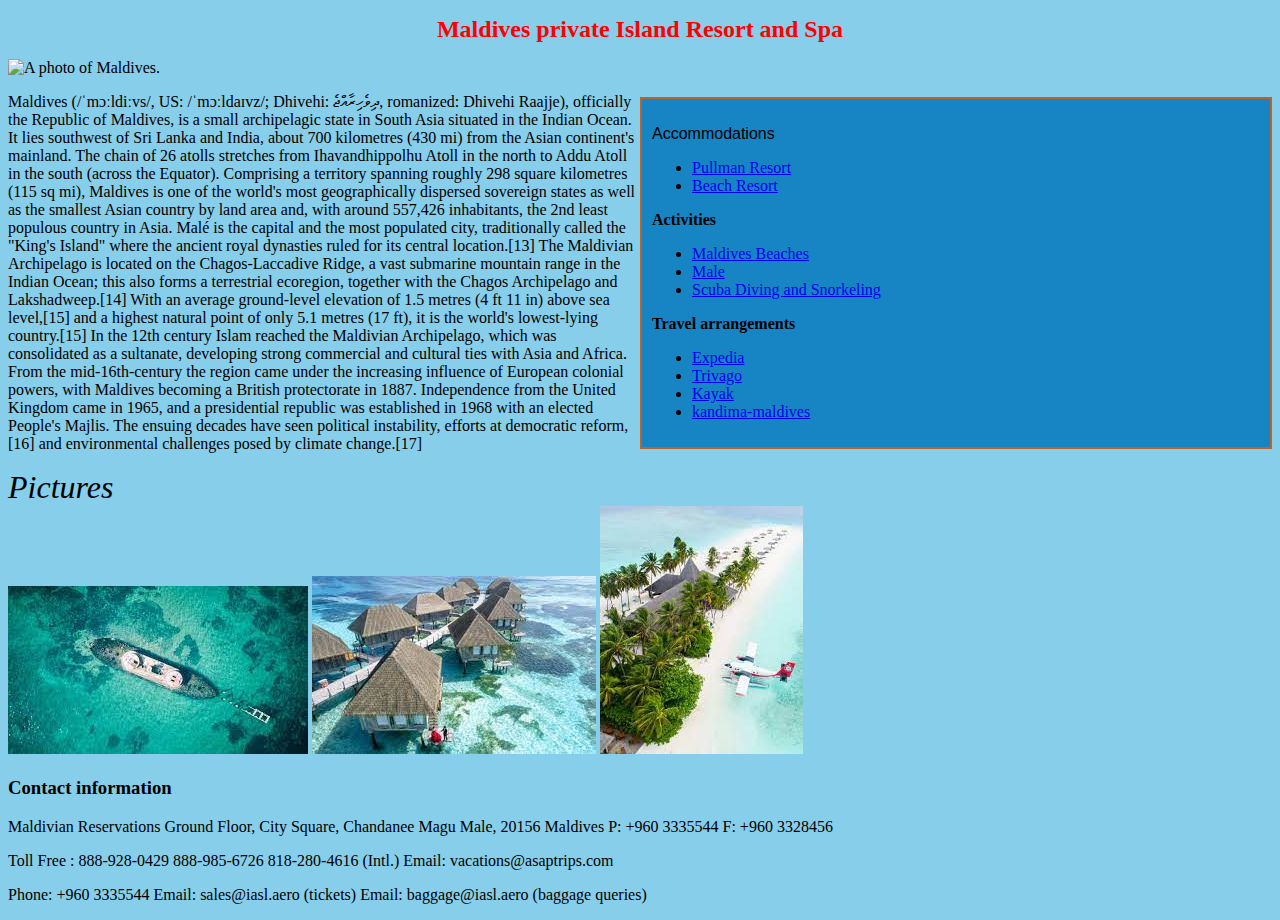
==== commit 6db60ac0: "added new path to image" ====
--- a/resort.html
+++ b/resort.html
@@ -65,7 +65,7 @@
        The ensuing decades have seen political instability, efforts at democratic reform,
        [16] and environmental challenges posed by climate change.[17]</p>
     <span class="my-span">Pictures</span></br>
-         <img src="imges.jfif" size="10 px" alt="A photo of Maldives.">
+         <img src="images.jfif" size="10 px" alt="A photo of Maldives.">
          <img src="download.jfif" size="10 px" alt="A photo of Maldives.">
         <img src="download(1).jfif"></br>
     
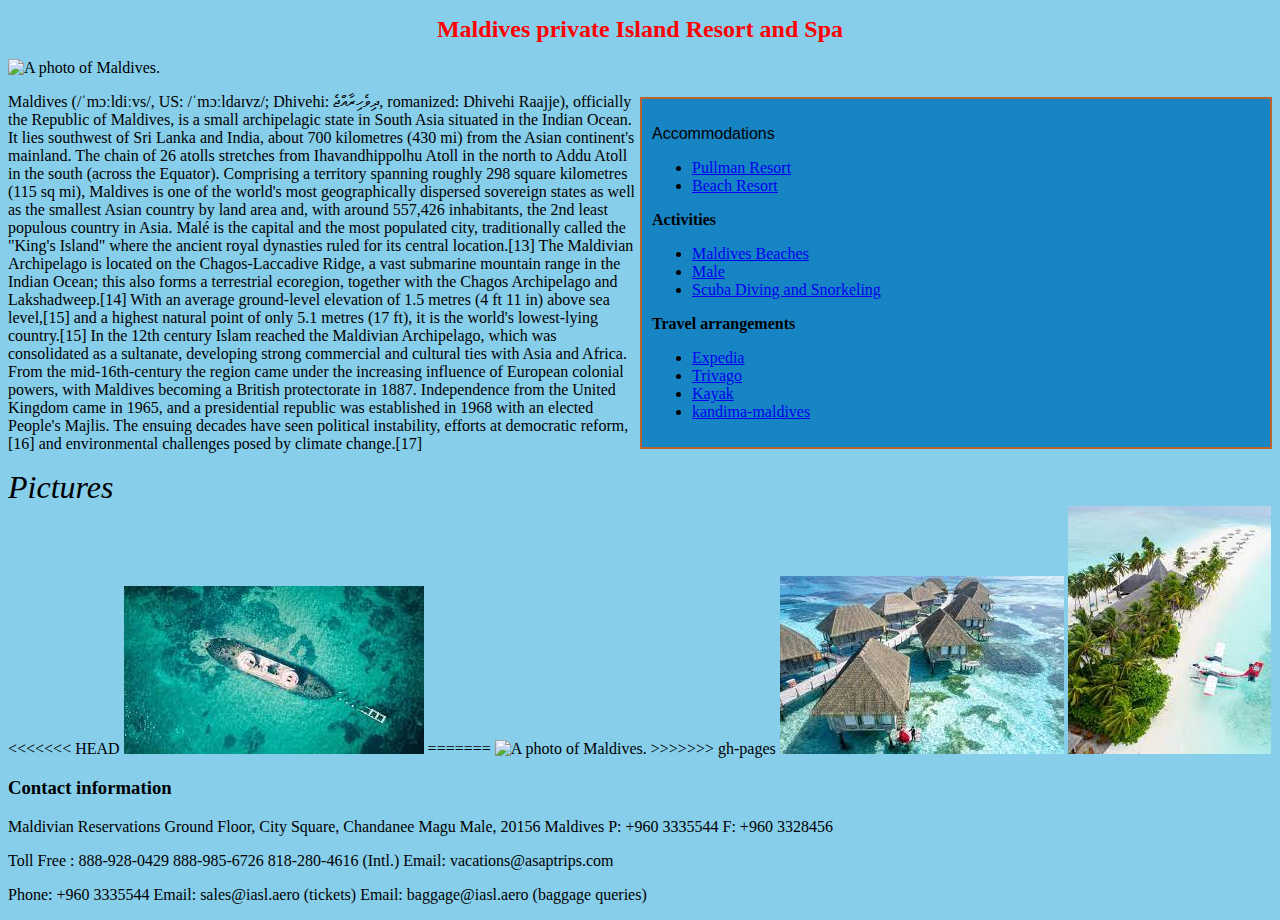
==== commit bb9d7501: "merged the gh-page changes" ====
--- a/resort.html
+++ b/resort.html
@@ -65,7 +65,11 @@
        The ensuing decades have seen political instability, efforts at democratic reform,
        [16] and environmental challenges posed by climate change.[17]</p>
     <span class="my-span">Pictures</span></br>
+<<<<<<< HEAD
          <img src="images.jfif" size="10 px" alt="A photo of Maldives.">
+=======
+         <img src="imges.jfif" size="10 px" alt="A photo of Maldives.">
+>>>>>>> gh-pages
          <img src="download.jfif" size="10 px" alt="A photo of Maldives.">
         <img src="download(1).jfif"></br>
     
